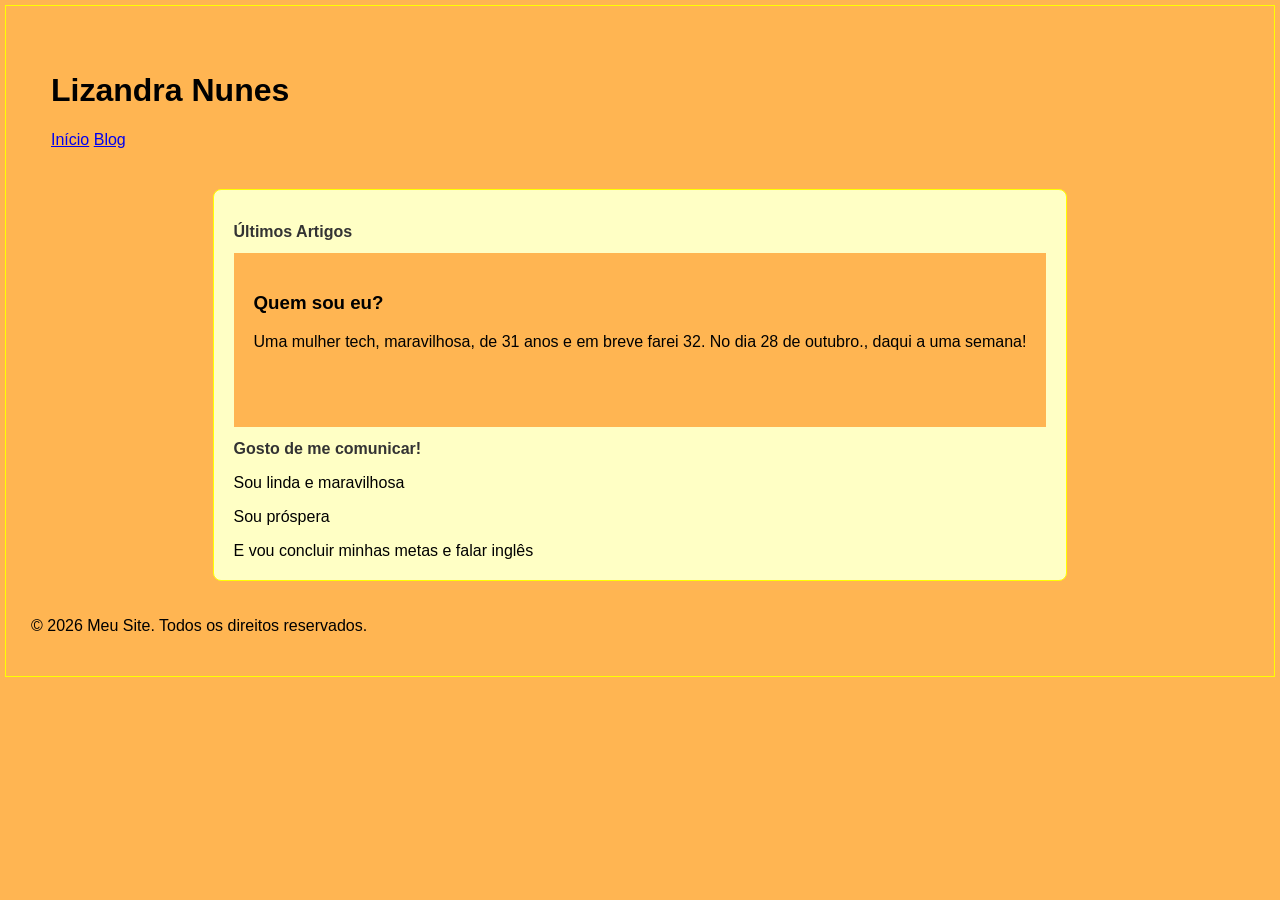
==== index.html @ cd40ae23 "criei meu site com o meu nome, cores em laranja e amarelo, coloquei um breve texto sobre mim" ====
<!--Declaração da versão HTML5 para o navegador. -->
<!DOCTYPE html>
<!--Elemento raiz com definição do idioma. -->
<html lang="pt-br">
    <!--Inicio da seção de configurações e metadados (não visível na página)-->
<head>
    <!--Define a codificação para o suporte correto e acentuação-->
    <meta charset="UTF-8">
    <!--Configura a escala da tela para dispositivos móveis-->
    <meta name="viewport" content="width=device-width, initial-scale=1.0">
    <!--Título exibido na aba do navegador.-->
    <title>Document</title>
    <link rel="stylesheet" href="style.css">
    </head>
    <!--Início da seção de conteúdo visível-->                                 
<body>
   <header>
<meta charset="UTF-8">
        <title>Exemplo Semântico</title>
    </head>
    <body>
        <header>
            <h1>Lizandra Nunes </h1>
            <nav>
                <a href="#home">Início</a>
                <a href="#blog">Blog</a>
            </nav>
        </header>

        <main class="content">
            <section id="blog">
                <h2>Últimos Artigos</h2>
                <article>
                    <h3>Quem sou eu?</h3>
                    <p>Uma mulher tech, maravilhosa, de 31 anos e em breve farei 32. No dia 28 de outubro., daqui a uma semana!</p>
                </article>
                 <article class="cartao-perfil"> </article>
                    <h2 class="cartao-titulo"> Gosto de me comunicar! </h2>
                    <p class="cartao-subtitulo">Sou linda e maravilhosa</p>
                    <p class="cartao-conteudo">Sou próspera</p>
                    <div class="cartao-status">E vou concluir minhas metas e falar inglês</div>
            </article>
            </section>
        </main>

        <footer>
            <p>© 2026 Meu Site. Todos os direitos reservados.</p>
        </footer>
   </heater>
</body>
</html>
<!--Fechamento do elemento raiz-->
---- style.css ----
/* Criar estilo para a página */
body {
    font-family: 'Arial', sans-serif;
    background-color: #FFB552;
    border: 1px solid #ff0;
    margin: 5px;
    padding: 5px;
}
/* Estilo para a seção principal */
section {
    background-color: #ffffc5;
    border: 1px solid #ff0;
    border-radius: 8px;
    padding: 20px;
}
/* Estilo para artigos */
article {
    background-color: #FFB552;
    border: 1xp solid #ff0;
    border-radius: 8xp; 
    padding: 20px;
}
/* Estilo para o cabeçalho */
header {
    background-color: #FFB552;
    border: 1xp solid #ff0;
    border-radius: 8xp; 
    padding: 20px;
}
/* Estilo para títulos */
h2 {
    color: #333333;
    font-family: 'Arial', sans-serif;
    font-size: 16px;
    margin-bottom: 12px;
}
.content {
    display: flex;
    flex-direction: column;
    align-items: center;
    justify-content: center;
    padding: 20px;
}
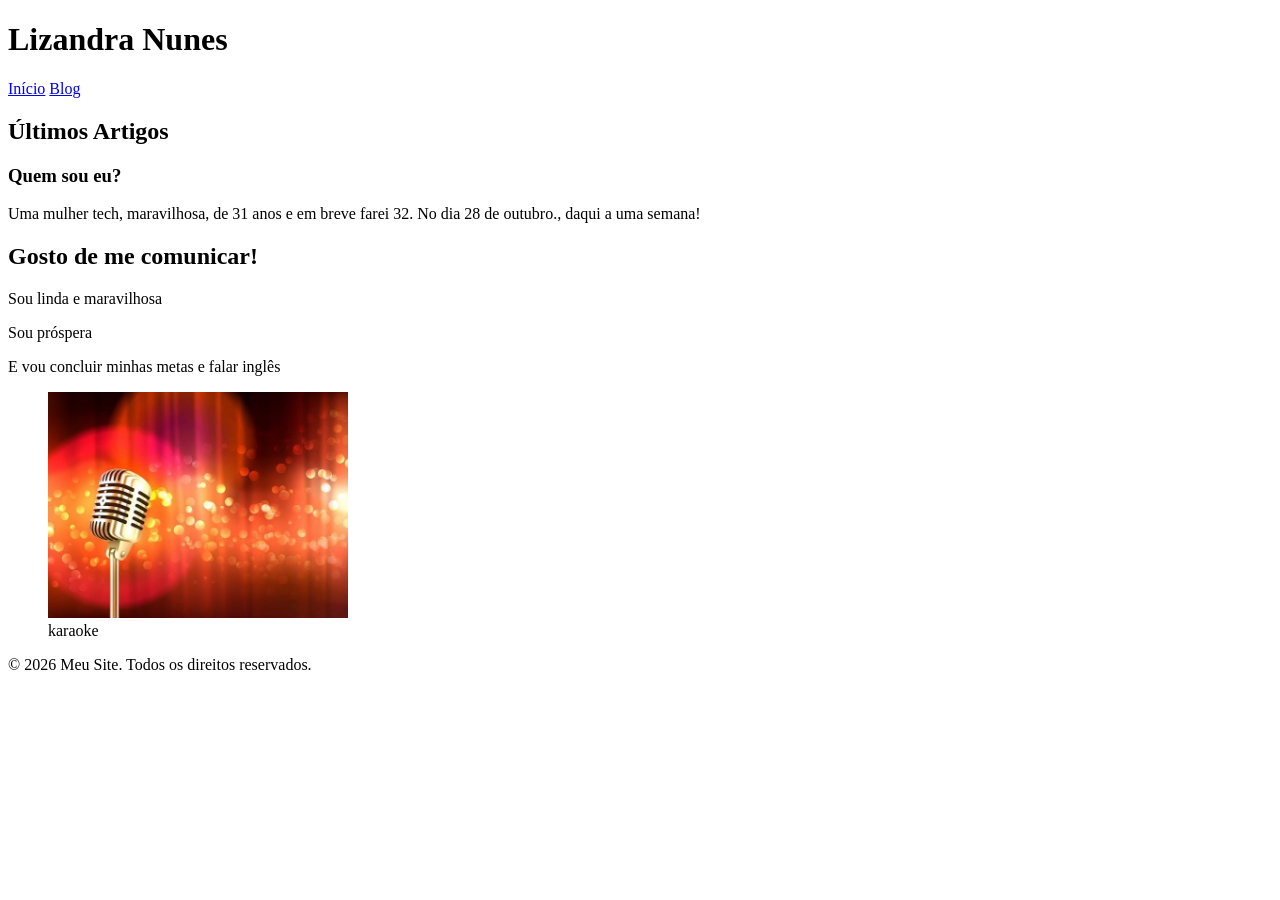
==== commit 10f4d076: "criei meu site com o meu nome, cores em laranja e amarelo, coloquei um breve texto sobre mim" ====
--- a/index.html
+++ b/index.html
@@ -9,16 +9,12 @@
     <!--Configura a escala da tela para dispositivos móveis-->
     <meta name="viewport" content="width=device-width, initial-scale=1.0">
     <!--Título exibido na aba do navegador.-->
-    <title>Document</title>
+    <title>Exemplo Semântico</title>
     <link rel="stylesheet" href="style.css">
     </head>
     <!--Início da seção de conteúdo visível-->                                 
-<body>
-   <header>
-<meta charset="UTF-8">
-        <title>Exemplo Semântico</title>
-    </head>
     <body>
+        <!-- <img src="/assets/karaoke.jpg" alt="imagem de diversão" class="karaoke-body"> -->
         <header>
             <h1>Lizandra Nunes </h1>
             <nav>
@@ -41,6 +37,10 @@
                     <div class="cartao-status">E vou concluir minhas metas e falar inglês</div>
             </article>
             </section>
+            <figure>
+                <img src="/assets/karaoke.jpg" alt="lugar de diversão" width="300" loading="lazy">
+                <figcaption>karaoke</figcaption>
+            </figure>
         </main>
 
         <footer>
